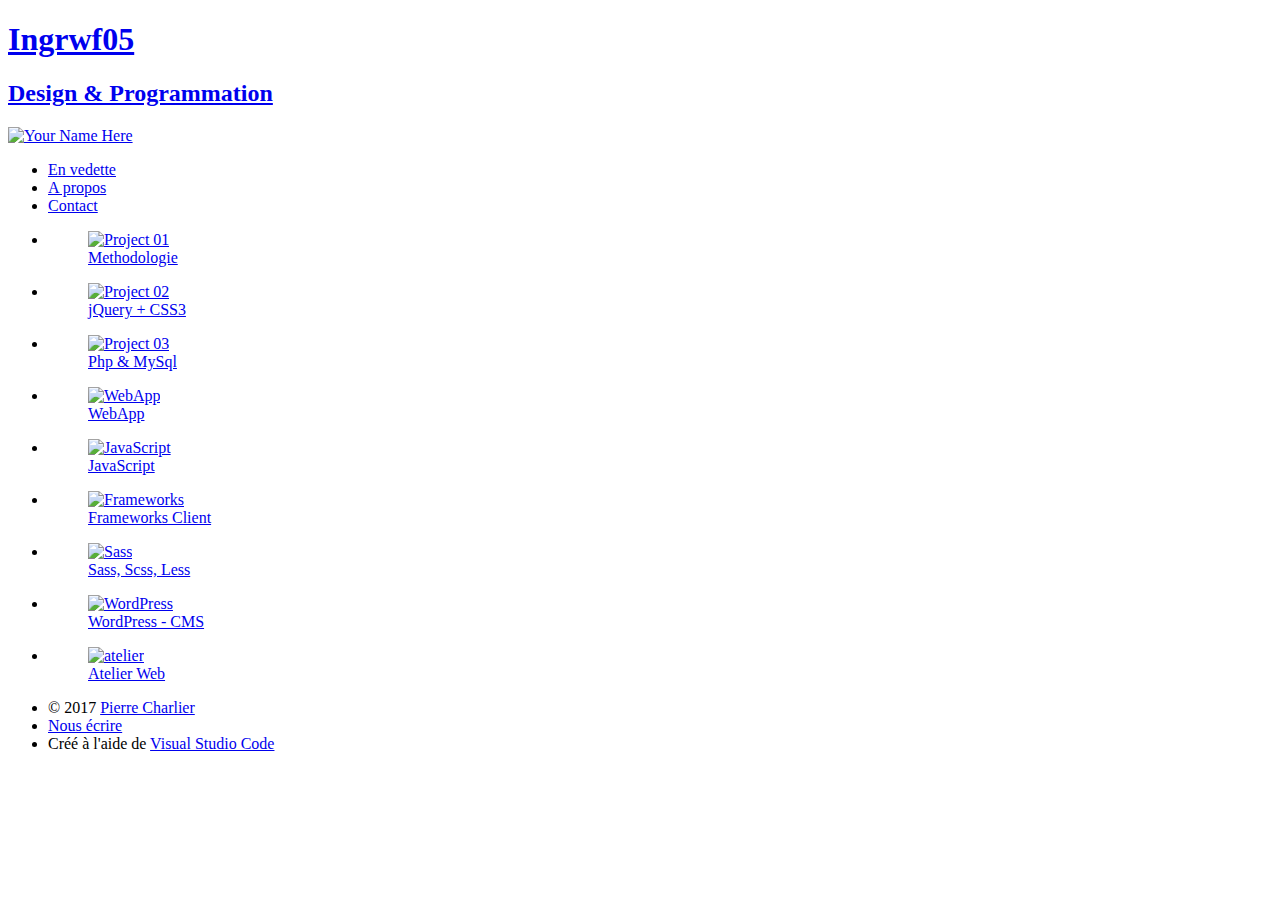
==== index.html @ a0848824 "step 1, Begin cut html" ====
<!doctype html>
<html class="no-js" lang="fr">
<head>
<meta charset="utf-8" />
<meta name="viewport" content="width=device-width, initial-scale=1.0" />

<title>PHP pour INGRWF05</title>
<meta name="description" content="INGRWF05 découvre PHP">

<!-- ******************************************************************************************
Set the type and color theme here -->
<link href="css/hawthorne_type1_color6.css" rel="stylesheet">
<!--  ************************************************************************************* -->

<link href="css/font-awesome.min.css" rel="stylesheet">
<script src="js/vendor/modernizr.js"></script>

</head>
<body>

<div class="top-border"></div>

<div class="row">
	<div class="small-12 medium-12 large-12 small-centered columns">
		<header>		
			<h1><a href="index.html">Ingrwf05</a></h1>
			<h2><a href="index.html">Design & Programmation</a></h2>
			
			<div class="logo">
				<a href="index.html"><img src="img/logo.png" alt="Your Name Here" /></a>
			</div>
			
		</header>
	</div>
	<div class="small-12 medium-12 large-12 small-centered columns">
		<nav>
			<ul class="inline-list-custom">
				<li><a href="#" class="current">En vedette</a></li>
				<li><a href="about.html">A propos</a></li>
				<li><a href="contact.html">Contact</a></li>						
			</ul>
		</nav>
	</div>
</div>

<div class="row">
	<div class="small-12 medium-12 large-12 columns">
		<ul class="small-block-grid-1 medium-block-grid-3 large-block-grid-3 inline-list-custom">
			
			<!-- Begin project -->
			<li>
				<figure class="thumbnail">
					<div class="thumbnail-img">
						<div class="thumbnail-hover"><a href="project-01.html"></a></div>
						<a href="project-01.html"><img src="img/projects/methodo.jpg" alt="Project 01" /></a>
					</div>
					<figcaption class="thumbnail-caption"><a class="caption-link" href="project-01.html">Methodologie</a></figcaption>
				</figure>
			</li>
			<!-- End project -->
			
			<!-- Begin project -->
			<li>
				<figure class="thumbnail">
					<div class="thumbnail-img">
						<div class="thumbnail-hover"><a href="project-01.html"></a></div>
						<a href="project-01.html"><img src="img/projects/jquery.jpg" alt="Project 02" /></a>
					</div>
					<figcaption class="thumbnail-caption"><a class="caption-link" href="project-01.html">jQuery + CSS3</a></figcaption>
				</figure>
			</li>
			<!-- End project -->
			
			<!-- Begin project -->
			<li>
				<figure class="thumbnail">
					<div class="thumbnail-img">
						<div class="thumbnail-hover"><a href="project-01.html"></a></div>
						<a href="project-01.html"><img src="img/projects/php.jpg" alt="Project 03" /></a>
					</div>
					<figcaption class="thumbnail-caption"><a class="caption-link" href="project-01.html">Php & MySql</a></figcaption>
				</figure>
			</li>
			<!-- End project -->
			
			<!-- Begin project -->
			<li>
				<figure class="thumbnail">
					<div class="thumbnail-img">
						<div class="thumbnail-hover"><a href="project-01.html"></a></div>
						<a href="project-01.html"><img src="img/projects/webapp.png" alt="WebApp" /></a>
					</div>
					<figcaption class="thumbnail-caption"><a class="caption-link" href="project-01.html">WebApp</a></figcaption>
				</figure>
			</li>
			<!-- End project -->
			
			<!-- Begin project -->
			<li>
				<figure class="thumbnail">
					<div class="thumbnail-img">
						<div class="thumbnail-hover"><a href="project-01.html"></a></div>
						<a href="project-01.html"><img src="img/projects/javascript.png" alt="JavaScript" /></a>
					</div>
					<figcaption class="thumbnail-caption"><a class="caption-link" href="project-01.html">JavaScript</a></figcaption>
				</figure>
			</li>
			<!-- End project -->
			
			<!-- Begin project -->
			<li>
				<figure class="thumbnail">
					<div class="thumbnail-img">
						<div class="thumbnail-hover"><a href="project-01.html"></a></div>
						<a href="project-01.html"><img src="img/projects/frameworks.jpg" alt="Frameworks" /></a>
					</div>
					<figcaption class="thumbnail-caption"><a class="caption-link" href="project-01.html">Frameworks Client</a></figcaption>
				</figure>
			</li>
			<!-- End project -->
			
			<!-- Begin project -->
			<li>
				<figure class="thumbnail">
					<div class="thumbnail-img">
						<div class="thumbnail-hover"><a href="project-01.html"></a></div>
						<a href="project-01.html"><img src="img/projects/sass.jpg" alt="Sass" /></a>
					</div>
					<figcaption class="thumbnail-caption"><a class="caption-link" href="project-01.html">Sass, Scss, Less</a></figcaption>
				</figure>
			</li>
			<!-- End project -->
			
			<!-- Begin project -->
			<li>
				<figure class="thumbnail">
					<div class="thumbnail-img">
						<div class="thumbnail-hover"><a href="project-01.html"></a></div>
						<a href="project-01.html"><img src="img/projects/wordpress.png" alt="WordPress" /></a>
					</div>
					<figcaption class="thumbnail-caption"><a class="caption-link" href="project-01.html">WordPress - CMS</a></figcaption>
				</figure>
			</li>
			<!-- End project -->
			
			<!-- Begin project -->
			<li>
				<figure class="thumbnail">
					<div class="thumbnail-img">
						<div class="thumbnail-hover"><a href="project-01.html"></a></div>
						<a href="project-01.html"><img src="img/projects/latelier.jpg" alt="atelier" /></a>
					</div>
					<figcaption class="thumbnail-caption"><a class="caption-link" href="project-01.html">Atelier Web</a></figcaption>
				</figure>
			</li>
			<!-- End project -->
						
		</ul>
	</div>
</div>

<div class="row">
	<div class="small-12 medium-12 large-12 columns">
		<footer>
			<ul>
				<li>&copy; 2017 <a href="index.html">Pierre Charlier</a></li>
				<li><a href="contact.html"><i class="fa fa-envelope-o"></i> Nous écrire</a></li>
				
				
				<li>Créé à l'aide de  <a href="https://code.visualstudio.com/" target="_blank">Visual Studio Code</a></li>
				
				
			</ul>
			<div class="social-icons">
				<a href="http://www.twitter.com/pcharli" target="_blank"><i class="fa fa-twitter-square fa-2x"></i></a>
				<a href="https://www.facebook.com/groups/1831705337148630/" target="_blank"><i class="fa fa-facebook-square fa-2x"></i></a>
			</div>
		</footer>
	</div>
</div>

<script src="js/vendor/jquery.min.js"></script>
<script src="js/foundation.min.js"></script>
<script src="js/hawthorne.js"></script>

</body>
</html>
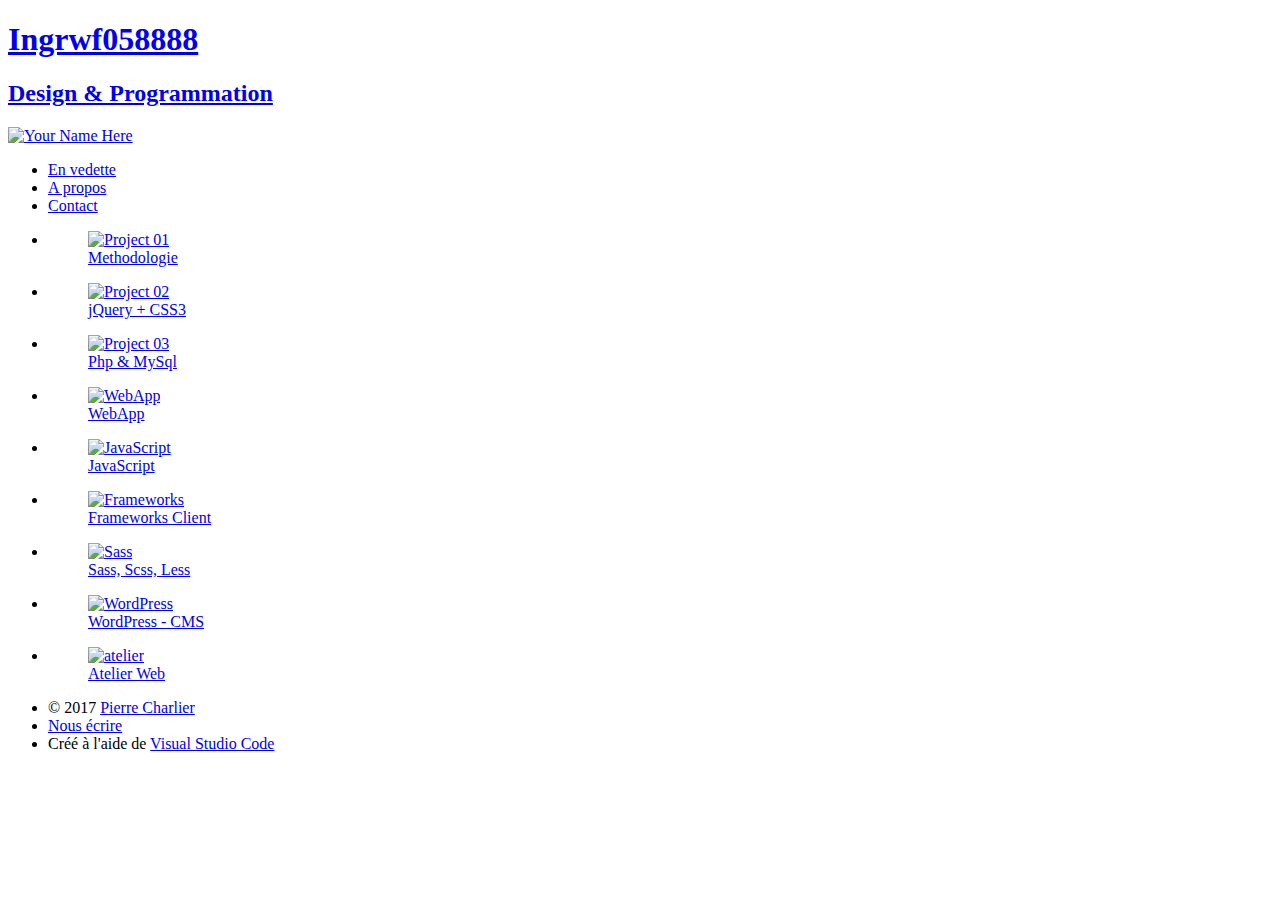
==== commit 87d8ba74: "test branch dev" ====
--- a/index.html
+++ b/index.html
@@ -23,7 +23,7 @@
 <div class="row">
 	<div class="small-12 medium-12 large-12 small-centered columns">
 		<header>		
-			<h1><a href="index.html">Ingrwf05</a></h1>
+			<h1><a href="index.html">Ingrwf058888</a></h1>
 			<h2><a href="index.html">Design & Programmation</a></h2>
 			
 			<div class="logo">
